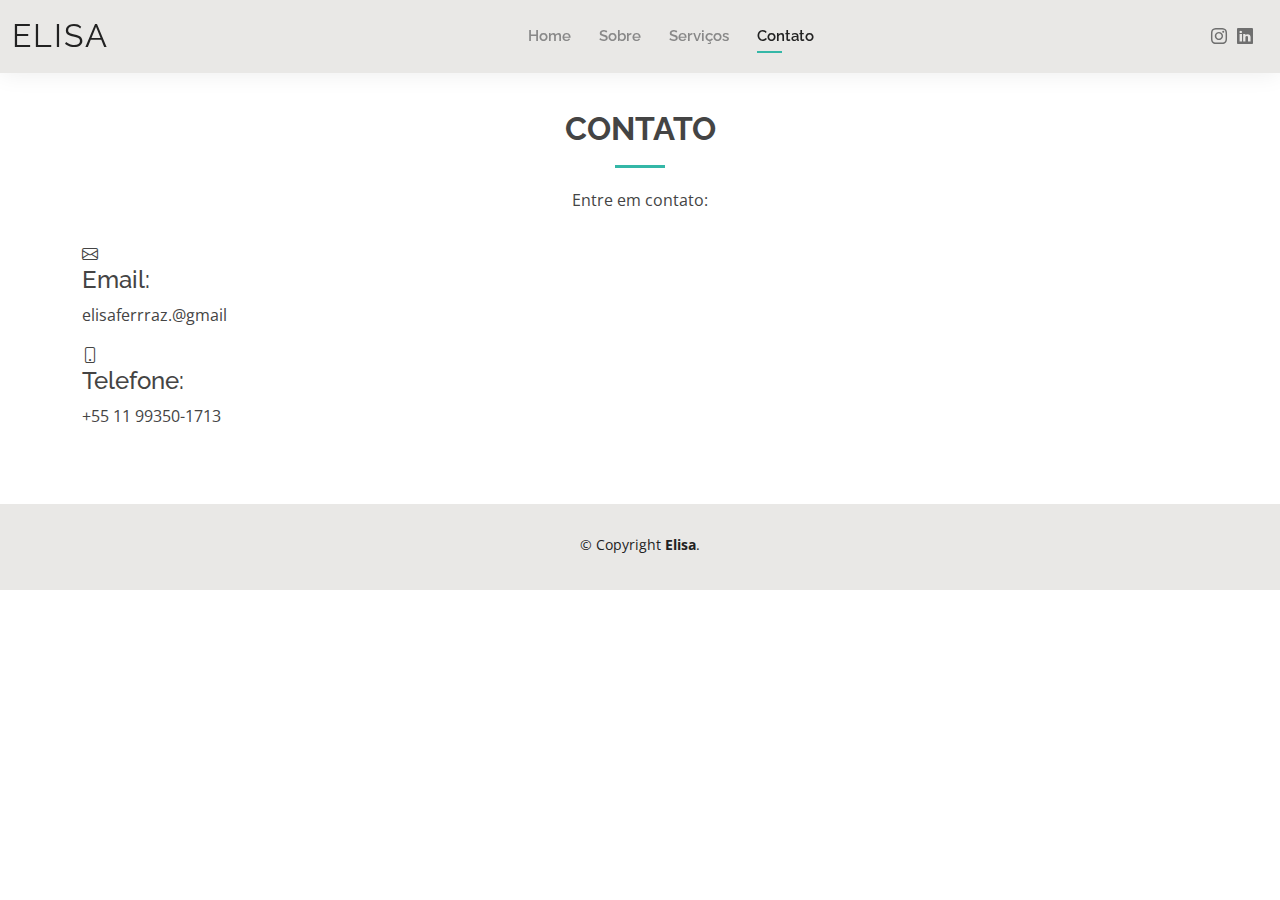
==== contact.html @ ff66f5de "Add files via upload" ====
<!DOCTYPE html>
<html lang="en">

<head>
  <meta charset="utf-8">
  <meta content="width=device-width, initial-scale=1.0" name="viewport">

  <title>Contato - Elisa</title>
  <meta content="" name="description">
  <meta content="" name="keywords">

  <!-- Favicons
  <link href="assets/img/favicon.png" rel="icon">
  <link href="assets/img/apple-touch-icon.png" rel="apple-touch-icon">
 -->
  <!-- Google Fonts -->
  <link
    href="https://fonts.googleapis.com/css?family=Open+Sans:300,300i,400,400i,600,600i,700,700i|Raleway:300,300i,400,400i,500,500i,600,600i,700,700i|Poppins:300,300i,400,400i,500,500i,600,600i,700,700i"
    rel="stylesheet">

  <!-- Vendor CSS Files -->
  <link href="vendor/aos/aos.css" rel="stylesheet">
  <link href="vendor/bootstrap/css/bootstrap.min.css" rel="stylesheet">
  <link href="vendor/bootstrap-icons/bootstrap-icons.css" rel="stylesheet">
  <link href="vendor/boxicons/css/boxicons.min.css" rel="stylesheet">
  <link href="vendor/glightbox/css/glightbox.min.css" rel="stylesheet">
  <link href="vendor/swiper/swiper-bundle.min.css" rel="stylesheet">

  <!-- Template Main CSS File -->
  <link href="assets/css/style.css" rel="stylesheet">

  <!-- =======================================================
  * Template Name: Kelly
  * Template URL: https://bootstrapmade.com/kelly-free-bootstrap-cv-resume-html-template/
  * Updated: Mar 17 2024 with Bootstrap v5.3.3
  * Author: BootstrapMade.com
  * License: https://bootstrapmade.com/license/
  ======================================================== -->
</head>

<body>

  <!-- ======= Header ======= -->
  <header id="header" class="fixed-top">
    <div class="container-fluid d-flex justify-content-between align-items-center">

      <h1 class="logo me-auto me-lg-0"><a href="index.html">Elisa</a></h1>
      <!-- Uncomment below if you prefer to use an image logo -->
      <!-- <a href="index.html" class="logo"><img src="assets/img/logo.png" alt="" class="img-fluid"></a>-->

      <nav id="navbar" class="navbar order-last order-lg-0">
        <ul>
          <li><a href="index.html">Home</a></li>
          <li><a href="about.html">Sobre</a></li>

          <li><a href="services.html">Serviços</a></li>

          <li><a class="active" href="contact.html">Contato</a></li>
        </ul>
        <i class="bi bi-list mobile-nav-toggle"></i>
      </nav><!-- .navbar -->

      <div class="header-social-links">

        <a href="https://www.instagram.com/elisaferraz23?igsh=MWkzcWowNnB5M2d2MQ==" class="instagram"><i class="bi bi-instagram"></i></a>
        <a href="http://linkedin.com/in/elisa-ferraz-dias-087b0a23" class="linkedin"><i class="bi bi-linkedin"></i></i></a>
      </div>

    </div>

  </header><!-- End Header -->
 </div>
 
 <div class="row">
  <main id="main">
   

    <!-- ======= Contact Section ======= -->
    <section id="contact" class="contact">
      <div class="container" data-aos="fade-up">

        <div class="section-title">
          <h2>Contato</h2>
          <p>Entre em contato:</p>
        </div>




        <div class="email">
          <i class="bi bi-envelope"></i>
          <h4>Email:</h4>
          <p>elisaferrraz.@gmail</p>
        </div>

        <div class="phone">
          <i class="bi bi-phone"></i>
          <h4>Telefone:</h4>
          <p>+55 11 99350-1713</p>
        </div>

      </div>

      </div>



      </div>
    </section><!-- End Contact Section -->

  </main>
</div><!-- End #main -->

  <!-- ======= Footer ======= -->
  <footer id="footer">
    <div class="container">
      <div class="copyright">
        &copy; Copyright <strong><span>Elisa</span></strong>. 
      </div>
      <div class="credits">
        <!-- All the links in the footer should remain intact. -->
        <!-- You can delete the links only if you purchased the pro version. -->
        <!-- Licensing information: https://bootstrapmade.com/license/ -->
        <!-- Purchase the pro version with working PHP/AJAX contact form: https://bootstrapmade.com/kelly-free-bootstrap-cv-resume-html-template/ -->
      
      </div>
    </div>
  </footer><!-- End  Footer -->

  <div id="preloader"></div>
  <a href="#" class="back-to-top d-flex align-items-center justify-content-center"><i
      class="bi bi-arrow-up-short"></i></a>

  <!-- Vendor JS Files -->
  <script src="vendor/purecounter/purecounter_vanilla.js"></script>
  <script src="vendor/aos/aos.js"></script>
  <script src="vendor/bootstrap/js/bootstrap.bundle.min.js"></script>
  <script src="vendor/glightbox/js/glightbox.min.js"></script>
  <script src="vendor/isotope-layout/isotope.pkgd.min.js"></script>
  <script src="vendor/swiper/swiper-bundle.min.js"></script>
  <script src="vendor/waypoints/noframework.waypoints.js"></script>
  <script src="vendor/php-email-form/validate.js"></script>

  <!-- Template Main JS File -->
  <script src="assets/js/main.js"></script>

</body>

</html>
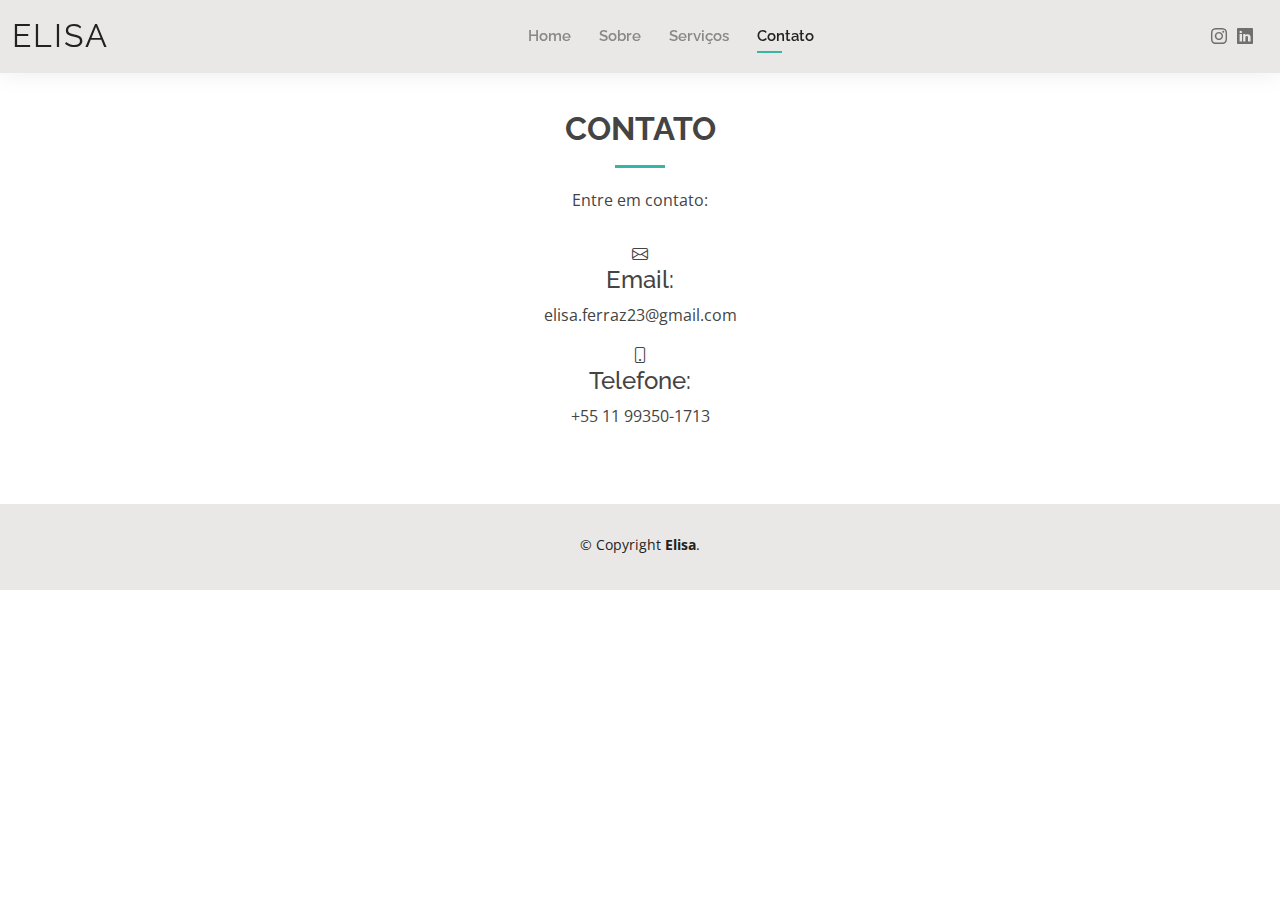
==== commit f4c9262d: "Update contact.html" ====
--- a/contact.html
+++ b/contact.html
@@ -90,7 +90,7 @@
         <div class="email">
           <i class="bi bi-envelope"></i>
           <h4>Email:</h4>
-          <p>elisaferrraz.@gmail</p>
+          <p>elisa.ferraz23@gmail.com</p>
         </div>
 
         <div class="phone">
@@ -146,4 +146,4 @@
 
 </body>
 
-</html>+</html>
--- a/assets/css/style.css
+++ b/assets/css/style.css
@@ -1,4 +1,4 @@
-/**
+ /**
 * Template Name: Kelly
 * Template URL: https://bootstrapmade.com/kelly-free-bootstrap-cv-resume-html-template/
 * Updated: Mar 17 2024 with Bootstrap v5.3.3
@@ -469,6 +469,32 @@
   background: #3dc8b7;
 }
 
+.container {
+  text-align: center;
+}
+
+/* Estilos para telas menores que 768px (celulares) */
+@media (max-width: 767px) and (orientation: portrait) {
+  #hero   {
+    max-width: 80%; /* Define a largura máxima da imagem como 80% da largura da tela */
+    height: auto; /* Altura será ajustada automaticamente */
+    margin: 10px; /* Adiciona um espaçamento ao redor da imagem */
+  }
+}
+
+
+/* Estilos para telas menores que 768px (celulares) */
+@media (max-width: 767px) {
+  #hero   {
+    max-width: 100%; /* Define a largura máxima da imagem como 100% da largura da tela */
+    height: auto; /* Altura será ajustada automaticamente */
+    margin: 10px; /* Adiciona um espaçamento ao redor da imagem */
+  }
+}
+
+/* Estilos para telas maiores ou iguais a 768px (computadores) *
+
+/*
 @media (min-width: 1024px) {
   #hero {
     background-attachment: fixed;
@@ -478,14 +504,14 @@
 @media (max-width: 992px) {
   #hero:before {
     content: "";
-    background: rgba(255, 255, 255, 0.8);
+    /*background: rgba(255, 255, 255, 0.8);
     position: absolute;
     bottom: 0;
     top: 0;
     left: 0;
     right: 0;
   }
-
+*/
   #hero h1 {
     font-size: 28px;
     line-height: 36px;
@@ -495,7 +521,7 @@
     font-size: 18px;
     line-height: 24px;
   }
-}
+
 
 /*--------------------------------------------------------------
 # Sections General
@@ -1286,4 +1312,4 @@
 
 #footer .credits a {
   color: #34b7a7;
-}+}
